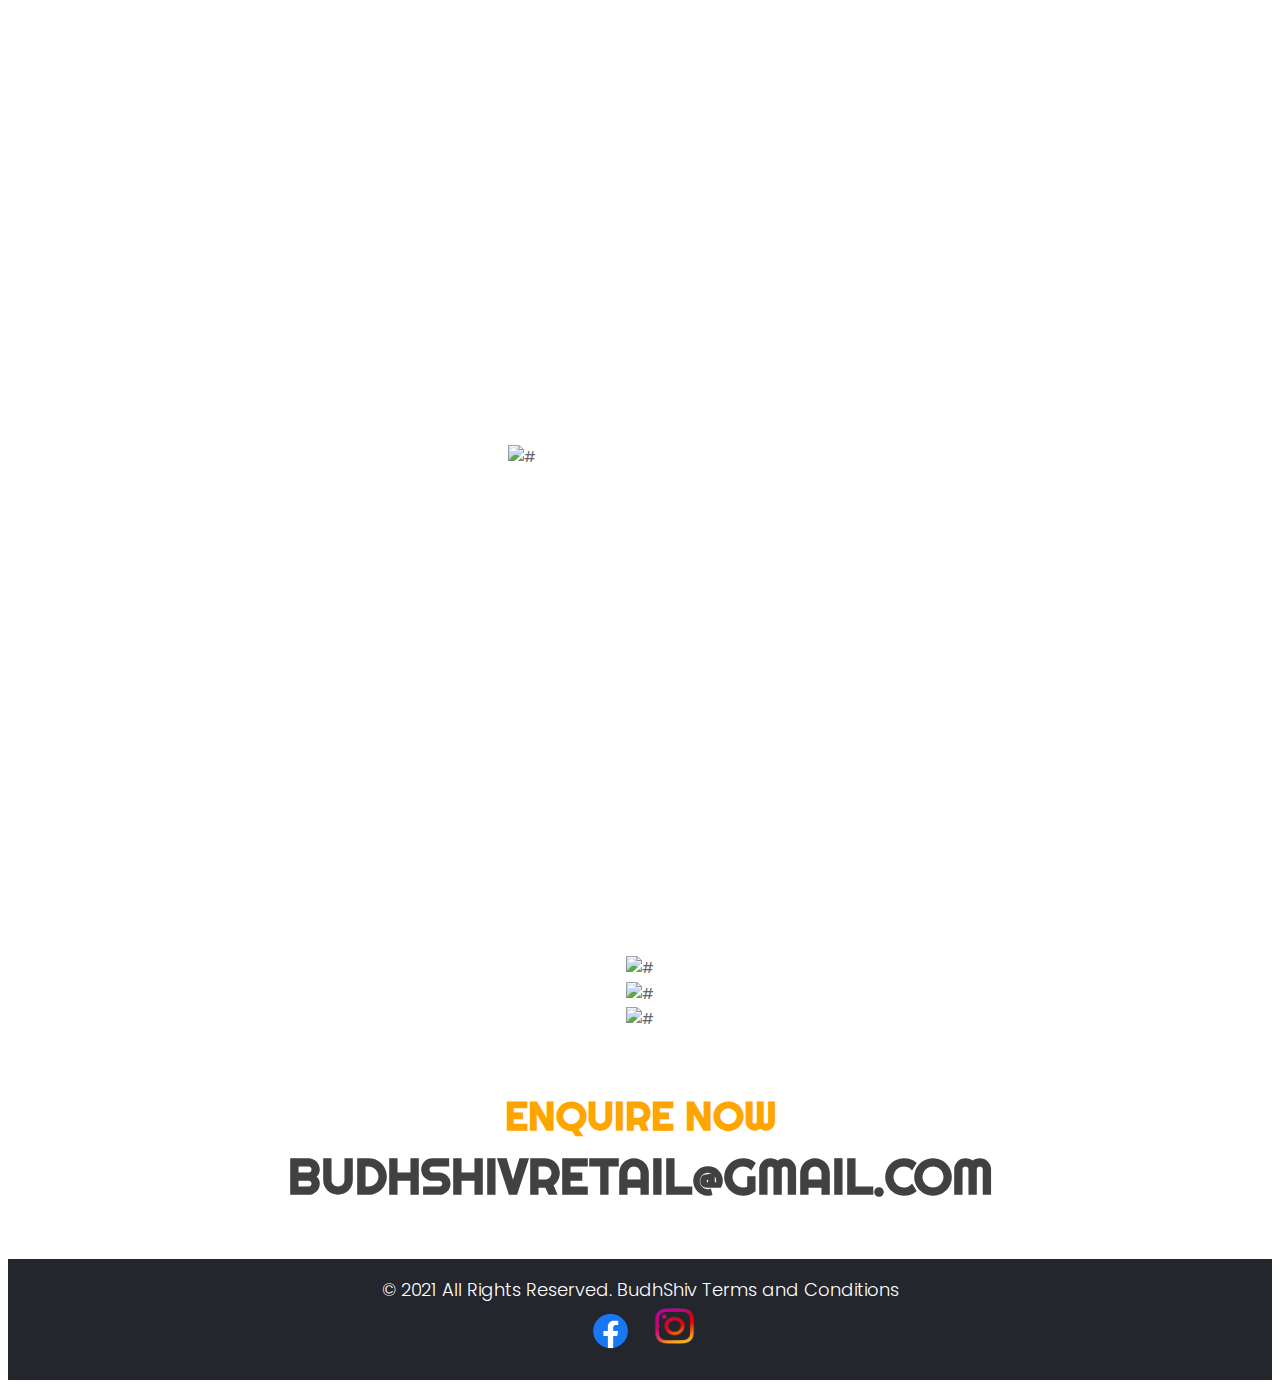
==== index.html @ dd59e0a2 "Initial commit4" ====
<!DOCTYPE html>
<html lang="en">
   <head>
      <!-- basic -->
      <meta charset="utf-8">
      <meta http-equiv="X-UA-Compatible" content="IE=edge">
      <!-- mobile metas -->
      <meta name="viewport" content="width=device-width, initial-scale=1">
      <meta name="viewport" content="initial-scale=1, maximum-scale=1">
      <!-- site metas -->
      <title>BudhShiv</title>
      <meta name="keywords" content="">
      <meta name="description" content="">
      <meta name="author" content="">
      <!-- bootstrap css -->
      <link rel="stylesheet" href="css/bootstrap.min.css">
      <!-- style css -->
      <link rel="stylesheet" href="css/style.css">
      <!-- Responsive-->
      <link rel="stylesheet" href="css/responsive.css">
      <!-- fevicon -->
      <link rel="icon" href="images/fevicon.png" type="image/gif" />
      <!-- Scrollbar Custom CSS -->
      <link rel="stylesheet" href="css/jquery.mCustomScrollbar.min.css">
      <!-- Tweaks for older IEs-->
      <link rel="stylesheet" href="https://netdna.bootstrapcdn.com/font-awesome/4.0.3/css/font-awesome.css">
      <link rel="stylesheet" href="https://cdnjs.cloudflare.com/ajax/libs/fancybox/2.1.5/jquery.fancybox.min.css" media="screen">
      <!--[if lt IE 9]>
      <script src="https://oss.maxcdn.com/html5shiv/3.7.3/html5shiv.min.js"></script>
      <script src="https://oss.maxcdn.com/respond/1.4.2/respond.min.js"></script><![endif]-->
   </head>
   <!-- body -->
   <body class="main-layout">
      <!-- loader  -->
      <div class="loader_bg">
         <div class="loader"><img src="images/loading.gif" alt="#" /></div>
      </div>
      <!-- end loader -->
      <!-- header -->
      <header>
         <!-- header inner -->
         
            <!-- <div class="container">
               <div class="row">
                  <div class=" logo_section">
                        <div class="center-desk">
                           
                              <a href="index.html"><img src="images/ab.png" alt="#"  style="width:100px;height:100px;" /></a>
                           </div>
                        </div>
                     </div>
                  </div> -->
                  <!-- <div class="col-xl-9 col-lg-9 col-md-9 col-sm-9">
                     <nav class="navigation navbar navbar-expand-md navbar-dark ">
                        <button class="navbar-toggler" type="button" data-toggle="collapse" data-target="#navbarsExample04" aria-controls="navbarsExample04" aria-expanded="false" aria-label="Toggle navigation">
                        <span class="navbar-toggler-icon"></span>
                        </button>
                        <div class="collapse navbar-collapse" id="navbarsExample04">
                           <ul class="navbar-nav mr-auto">
                              <li class="nav-item">
                                 <a class="nav-link" href="index.html"> Home  </a>
                              </li>
                              <li class="nav-item">
                                 <a class="nav-link" href="#">About</a>
                              </li>
                              <li class="nav-item">
                                 <a class="nav-link" href="#">Contact us</a>
                              </li>
                           </ul>
                           <div class="sign_btn"><a href="#">Sign in</a></div>
                        </div>
                     </nav>
                  </div> -->
               </div>
            </div>
         </div>
      </header>
      <!-- end header inner -->
      <!-- end header -->
      <!-- banner -->
      <section class="banner_main">
         <div class="container">
            <div class="row d_flex">
               <div class="col-md-12">
                  <div class="text-bg">
                     <img src="images/DP-Gold.jpg" style="width: 200px;height: 200px;"/>
                     <h1>  BudhShiv is an exclusive brand for unique handcrafted brass products. </h1>
                     
                     <p>
                        The art of statue and handicraft making is dying in our country. 
Our goal is to revive this lost art. 

                        <head></head>
                     </p>
                     
                     <!-- <a href="#">Read More</a> -->
                  </div>
               </div>
            </div>
         </div>
      </section>
      </div>
      <!-- end banner -->
      <!-- car -->
      <div  class="car">
         <div class="container">
            <div class="row">
               <div class="col-md-12">
                  <div class="titlepage">
                     <h2>Our Variety of Products </h2>
                     <span>It is said that positioning brass items in the right directions of your house or workplace brings good luck and fortune.</span>
                  </div>
               </div>
            </div>
            <div class="row">
               <div class="col-md-4 padding_leri">
                  <div class="car_box">
                     <figure><img src="images/ab.png" alt="#"/></figure>
                     
                  </div>
               </div>
               <div class="col-md-4 padding_leri">
                  <div class="car_box">
                     <figure><img src="images/2.png" alt="#"/></figure>
                    
                  </div>
               </div>
               <div class="col-md-4 padding_leri">
                  <div class="car_box">
                     <figure><img src="images/3.png" alt="#"/></figure>
                     
                  </div>
               </div>
            </div>
         </div>
      </div>
      <!-- end car -->
      <!-- bestCar -->
      <!-- <div id="contact" class="bestCar">
         <div class="container">
            <div class="row">
               <div class="col-md-12">
               </div>
            </div>
            <div class="row">
               <div class="col-sm-12">
                  <div class="row">
                     <div class="col-md-6 offset-md-6">
                        <form class="main_form">
                           <div class="titlepage">
                              <h2>Find A  Best Car For Rent</h2>
                           </div>
                           <div class="row">
                              <div class="col-md-12 ">
                                 <select>
                                    <option value="0">Choose car Make</option>
                                    <option value="1">1</option>
                                    <option value="2">2</option>
                                    <option value="3">3</option>
                                 </select>
                              </div>
                              <div class="col-md-12">
                                 <select>
                                    <option value="0">Choose Car Type </option>
                                    <option value="1">1</option>
                                    <option value="2">2</option>
                                    <option value="3">3</option>
                                 </select>
                              </div>
                              <div class="col-md-12">
                                 <input class="contactus" placeholder="Search" type="Search" name="Search">                          
                              </div>
                              <div class="col-md-12">
                                 <select>
                                    <option value="0">Price of Rent</option>
                                    <option value="1">1</option>
                                    <option value="2">2</option>
                                    <option value="3">3</option>
                                 </select>
                              </div>
                              <div class="col-sm-12">
                                 <button class="find_btn">Find Now</button>
                              </div>
                           </div>
                        </form>
                     </div>
                  </div>
               </div>
            </div>
         </div>
      </div> -->
      <!-- end bestCar -->
      <!-- choose  section -->
      <!-- <div class="choose ">
         <div class="container">
            <div class="row">
               <div class="col-md-12">
                  <div class="titlepage">
                     <h2>Why Choose Us</h2>
                     <span>It is a long established fact that a reader will be distracted by the readable content of a page when<br> looking at its layout. The point of using </span>
                  </div>
               </div>
            </div>
            <div class="row">
               <div class="col-md-12">
                  <div class="choose_box">
                     <span>01</span>
                     <p>It is a long established fact that a reader will be distracted by the readable content of a page when looking at its layout. The point of using Lorem Ipsum is that it has a more-or-less normal distribution of letters, as opposed to using 'Content here, content here', making </p>
                  </div>
               </div>
               <div class="col-md-12">
                  <div class="choose_box">
                     <span>02</span>
                     <p>It is a long established fact that a reader will be distracted by the readable content of a page when looking at its layout. The point of using Lorem Ipsum is that it has a more-or-less normal distribution of letters, as opposed to using 'Content here, content here', making </p>
                  </div>
               </div>
               <div class="col-md-12">
                  <div class="choose_box">
                     <span>03</span>
                     <p>It is a long established fact that a reader will be distracted by the readable content of a page when looking at its layout. The point of using Lorem Ipsum is that it has a more-or-less normal distribution of letters, as opposed to using 'Content here, content here', making </p>
                  </div>
               </div>
            </div>
         </div>
      </div> -->
      <!-- end choose  section -->
      <!-- cutomer -->
      <!-- <div class="cutomer">
         <div class="container">
            <div class="row">
               <div class="col-md-12">
                  <div class="titlepage">
                     <h2>What is says our cutomer</h2>
                  </div>
               </div>
            </div>
            <div class="row">
               <div class="col-md-12">
                  <div id="myCarousel" class="carousel slide cutomer_Carousel " data-ride="carousel">
                     <ol class="carousel-indicators">
                        <li data-target="#myCarousel" data-slide-to="0" class="active"></li>
                        <li data-target="#myCarousel" data-slide-to="1"></li>
                        <li data-target="#myCarousel" data-slide-to="2"></li>
                     </ol>
                     <div class="carousel-inner">
                        <div class="carousel-item active">
                           <div class="container">
                              <div class="carousel-caption ">
                                 <div class="cross_img">
                                    <figure><img src="images/cross_img.png" alt="#"/></figure>
                                 </div>
                                 <div class="our cross_layout">
                                    <div class="test_box">
                                       <h4>Due markes</h4>
                                       <span>Rental</span>
                                       <p>Lorem ipsum dolor sit amet, consectetur adipiscing elit, sed do eiusmod tempor incididunt ut labore et dolore magna aliqua. Ut enim ad minim veniam, quis nostrud exercitation ullamco laboris nisi ut aliquip ex ea commodo consequat. Duis aute irure dolor in reprehenderit in voluptate velit ess</p>
                                       <i><img src="images/te1.png" alt="#"/></i>
                                    </div>
                                 </div>
                              </div>
                           </div>
                        </div>
                        <div class="carousel-item">
                           <div class="container">
                              <div class="carousel-caption">
                                 <div class="cross_img">
                                    <figure><img src="images/cross_img.png" alt="#"/></figure>
                                 </div>
                                 <div class="our cross_layout">
                                    <div class="test_box">
                                       <h4>Due markes</h4>
                                       <span>Rental</span>
                                       <p>Lorem ipsum dolor sit amet, consectetur adipiscing elit, sed do eiusmod tempor incididunt ut labore et dolore magna aliqua. Ut enim ad minim veniam, quis nostrud exercitation ullamco laboris nisi ut aliquip ex ea commodo consequat. Duis aute irure dolor in reprehenderit in voluptate velit ess</p>
                                       <i><img src="images/te1.png" alt="#"/></i>
                                    </div>
                                 </div>
                              </div>
                           </div>
                        </div>
                        <div class="carousel-item">
                           <div class="container">
                              <div class="carousel-caption">
                                 <div class="cross_img">
                                    <figure><img src="images/cross_img.png" alt="#"/></figure>
                                 </div>
                                 <div class="our cross_layout">
                                    <div class="test_box">
                                       <h4>Due markes</h4>
                                       <span>Rental</span>
                                       <p>Lorem ipsum dolor sit amet, consectetur adipiscing elit, sed do eiusmod tempor incididunt ut labore et dolore magna aliqua. Ut enim ad minim veniam, quis nostrud exercitation ullamco laboris nisi ut aliquip ex ea commodo consequat. Duis aute irure dolor in reprehenderit in voluptate velit ess</p>
                                       <i><img src="images/te1.png" alt="#"/></i>
                                    </div>
                                 </div>
                              </div>
                           </div>
                        </div>
                     </div>
                     <a class="carousel-control-prev" href="#myCarousel" role="button" data-slide="prev">
                     <span class="carousel-control-prev-icon" aria-hidden="true"></span>
                     <span class="sr-only">Previous</span>
                     </a>
                     <a class="carousel-control-next" href="#myCarousel" role="button" data-slide="next">
                     <span class="carousel-control-next-icon" aria-hidden="true"></span>
                     <span class="sr-only">Next</span>
                     </a>
                  </div>
               </div>
            </div>
         </div>
      </div> -->
      <!-- end cutomer -->
      <!--  footer -->
      <footer>
         <div class="footer">
            <div class="container">
               <div class="row">
                  <div class="col-md-12">
                     <div class="cont_call">
                        <h3> <strong class="multi color_chang" style="color: orange;"> Enquire Now </strong><br>
                           budhshivretail@gmail.com
                        </h3>
                     </div>
                     
                  </div>
               </div>
            </div>
            <div class="copyright">
               <div class="container">
                  <div class="row">
                     <div class="col-md-12">
                        <p>© 2021 All Rights Reserved. BudhShiv <a href="images/terms.png"> Terms and Conditions</a></p>
                        <a href="https://www.facebook.com/BudhShiv">
                        <img src="images/fb.png"  style="width: 65px;height: 40px;"/></a>
                        <a href="https://www.instagram.com/budhshiv/">
                           <img src="images/ig.png"  style="width: 55px;height: 50px;"/></a>
                     </div>
                  </div>
               </div>
            </div>
         </div>
      </footer>
      <!-- end footer -->
      <!-- Javascript files-->
      <script src="js/jquery.min.js"></script>
      <script src="js/popper.min.js"></script>
      <script src="js/bootstrap.bundle.min.js"></script>
      <script src="js/jquery-3.0.0.min.js"></script>
      <script src="js/plugin.js"></script>
      <!-- sidebar -->
      <script src="js/jquery.mCustomScrollbar.concat.min.js"></script>
      <script src="js/custom.js"></script>
      <script src="https:cdnjs.cloudflare.com/ajax/libs/fancybox/2.1.5/jquery.fancybox.min.js"></script>
   </body>
</html>
---- css/style.css ----
/*--------------------------------------------------------------------- File Name: responsive.css ---------------------------------------------------------------------*/


/*--------------------------------------------------------------------- File Name: style.css ---------------------------------------------------------------------*/


/*--------------------------------------------------------------------- import Fonts ---------------------------------------------------------------------*/

@import url('https://fonts.googleapis.com/css?family=Rajdhani:300,400,500,600,700');
@import url('https://fonts.googleapis.com/css?family=Poppins:100,100i,200,200i,300,300i,400,400i,500,500i,600,600i,700,700i,800,800i,900,900i');
@import url('https://fonts.googleapis.com/css?family=Righteous&display=swap');

/*****---------------------------------------- 1) font-family: 'Rajdhani', sans-serif;
 2) font-family: 'Poppins', sans-serif;
 ----------------------------------------*****/


/*--------------------------------------------------------------------- import Files ---------------------------------------------------------------------*/

@import url(animate.min.css);
@import url(normalize.css);
@import url(meanmenu.css);
@import url(owl.carousel.min.css);
@import url(slick.css);
@import url(jquery-ui.css);
@import url(nice-select.css);

/*--------------------------------------------------------------------- skeleton ---------------------------------------------------------------------*/

* {
     box-sizing: border-box !important;
}

html {
     scroll-behavior: smooth;
}

body {
     color: #666666;
     font-size: 14px;
     font-family: 'Poppins', sans-serif;
     line-height: 1.80857;
     font-weight: normal;
}

a {
     color: #1f1f1f;
     text-decoration: none !important;
     outline: none !important;
     -webkit-transition: all .3s ease-in-out;
     -moz-transition: all .3s ease-in-out;
     -ms-transition: all .3s ease-in-out;
     -o-transition: all .3s ease-in-out;
     transition: all .3s ease-in-out;
}

h1,
h2,
h3,
h4,
h5,
h6 {
     letter-spacing: 0;
     font-weight: normal;
     position: relative;
     padding: 0 0 10px 0;
     font-weight: normal;
     line-height: normal;
     color: #111111;
     margin: 0
}

h1 {
     font-size: 24px;
     font-family: 'Righteous', cursive;
}

h2 {
     font-size: 22px;
     font-family: 'Righteous', cursive;
}

h3 {
     font-size: 18px;
     font-family: 'Righteous', cursive;
}

h4 {
     font-size: 16px
}

h5 {
     font-size: 14px
}

h6 {
     font-size: 13px
}

*,
*::after,
*::before {
     -webkit-box-sizing: border-box;
     -moz-box-sizing: border-box;
     box-sizing: border-box;
}

h1 a,
h2 a,
h3 a,
h4 a,
h5 a,
h6 a {
     color: #212121;
     text-decoration: none!important;
     opacity: 1
}

button:focus {
     outline: none;
}

ul,
li,
ol {
     margin: 0px;
     padding: 0px;
     list-style: none;
}

p {
     margin: 0px;
     font-weight: 300;
     font-size: 15px;
     line-height: 24px;
}

a {
     color: #222222;
     text-decoration: none;
     outline: none !important;
}

a,
.btn {
     text-decoration: none !important;
     outline: none !important;
     -webkit-transition: all .3s ease-in-out;
     -moz-transition: all .3s ease-in-out;
     -ms-transition: all .3s ease-in-out;
     -o-transition: all .3s ease-in-out;
     transition: all .3s ease-in-out;
}

img {
     max-width: 100%;
     height: auto;
}

 :focus {
     outline: 0;
}

.btn-custom {
     margin-top: 20px;
     background-color: transparent !important;
     border: 2px solid #ddd;
     padding: 12px 40px;
     font-size: 16px;
}

.lead {
     font-size: 18px;
     line-height: 30px;
     color: #767676;
     margin: 0;
     padding: 0;
}

.form-control:focus {
     border-color: #ffffff !important;
     box-shadow: 0 0 0 .2rem rgba(255, 255, 255, .25);
}

.navbar-form input {
     border: none !important;
}

.badge {
     font-weight: 500;
}

blockquote {
     margin: 20px 0 20px;
     padding: 30px;
}

button {
     border: 0;
     margin: 0;
     padding: 0;
     cursor: pointer;
}

.full {
     float: left;
     width: 100%;
}

.layout_padding {
     padding-top: 90px;
     padding-bottom: 90px;
}

.layout_padding_2 {
     padding-top: 75px;
     padding-bottom: 75px;
}

.light_silver {
     background: #f9f9f9;
}

.theme_bg {
     background: #38c8a8;
}

.margin_top_30 {
     margin-top: 30px !important;
}

.full {
     width: 100%;
     float: left;
     margin: 0;
     padding: 0;
}


/**-- heading section --**/


/*---------------------------- preloader area ----------------------------*/

.loader_bg {
     position: fixed;
     z-index: 9999999;
     background: #fff;
     width: 100%;
     height: 100%;
}

.loader {
     height: 100%;
     width: 100%;
     position: absolute;
     left: 0;
     top: 0;
     display: flex;
     justify-content: center;
     align-items: center;
}

.loader img {
     width: 280px;
}


/*-- navigation--*/

.navigation.navbar {
     float: right;
     padding: 0px;
}

.navigation.navbar-dark .navbar-nav .nav-link {
     padding: 0 25px;
     color: #000;
     font-size: 16px;
     line-height: 20px;
     text-transform: uppercase;
}

.navigation.navbar-dark .navbar-nav .nav-link:focus,
.navigation.navbar-dark .navbar-nav .nav-link:hover {
     color: #f6d601;
}

.navigation.navbar-dark .navbar-nav .active>.nav-link,
.navigation.navbar-dark .navbar-nav .nav-link.active,
.navigation.navbar-dark .navbar-nav .nav-link.show,
.navigation.navbar-dark .navbar-nav .show>.nav-link {
     color: #f6d601;
}

.navbar-expand-md .navbar-nav {
     padding-right: 10px;
}

.sign_btn a {
     background-color: #f6d601;
     display: inline-block;
     padding: 7px 35px;
     border-radius: 30px;
     color: #000;
     font-size: 17px;
}

.sign_btn a:hover {
     color: #fff;
}


/*-- header area --*/


/*--------------------------------------------------------------------- top banner area ---------------------------------------------------------------------*/


/*--------------------------------------------------------------------- layout new css ---------------------------------------------------------------------*/

.header {
     width: 100%;
     background: #fff;
     padding: 20px 30px;
}

.logo a {
     font-size: 40px;
     font-weight: bold;
     text-transform: uppercase;
     color: #fff;
     line-height: 40px;
}


/** banner section **/

.banner_main {
     background: url(../images/banner1.jpeg);
     background-repeat: no-repeat;
     min-height: 700px;
     display: flex;
     justify-content: center;
     align-content: center;
     align-items: center;
     background-size: 100% 100%;
}

.text-bg {
     text-align: center;
     padding-bottom: 50px;
}

.text-bg h1 {
     color: #fff;
     font-size: 67px;
     line-height: 90px;
     padding-bottom: 35px;
     font-weight: bold;
}

.text-bg strong {
     font-family: 'Righteous', cursive;
     font-size: 40px;
     line-height: 50px;
     color: #fff;
     padding-bottom: 10px;
     display: block;
}

.text-bg span {
     font-family: 'Righteous', cursive;
     color: #f6d601;
     font-size: 40px;
     line-height: 50px;
     font-weight: bold;
     padding-bottom: 20px;
     display: block;
}

.text-bg p {
     color: #fff;
     font-size: 17px;
     line-height: 28px;
     padding-bottom: 60px;
}

.text-bg a {
     font-family: 'Righteous', cursive;
     font-size: 17px;
     background-color: #fff;
     color: #000;
     padding: 13px 0px;
     width: 100%;
     max-width: 190px;
     text-align: center;
     display: inline-block;
     transition: ease-in all 0.5s;
}

.text-bg a:hover {
     background-color: #f6d601;
     color: #000;
     transition: ease-in all 0.5s;
     border-radius: 26px;
}

.titlepage {
     text-align: center;
     padding-bottom: 60px;
}

.titlepage h2 {
     font-size: 45px;
     color: #3e3e3e;
     line-height: 50px;
     font-weight: bold;
     padding: 0;
     text-transform: uppercase;
}

.d_flex {
     display: flex;
     align-items: center;
     flex-wrap: wrap;
}


/** banner section **/


/** car section **/

.car {
     background: #fff;
     margin-top: 90px;
}

.car .titlepage h2 {
     color: #030100;
     margin-bottom: 20px;
}

.car .titlepage span {
     color: #23262d;
     font-size: 17px;
     line-height: 28px;
}

.padding_leri {
     padding-right: 0;
     padding-left: 0;
}

.car_box {
     text-align: center;
}

.car_box figure {
     margin: 0;
}

.car_box figure img {
     width: 100%;
}

.car_box h3 {
     color: #0c0c0e;
     background-color: #f6d601;
     font-size: 30px;
     line-height: 28px;
     height: 84px;
     align-items: center;
     display: flex;
     justify-content: center;
     flex-wrap: wrap;
     margin-top: 30px;
     padding: 0;
}


/** end car section **/


/** bestCar section **/

.bestCar {
     margin-top: 90px;
     background: url(../images/bg.jpg);
     background-repeat: no-repeat;
     background-size: 100% 100%;
     padding: 100px 0
}

.bestCar .titlepage h2 {
     color: #181818;
     font-size: 30px;
     text-transform: none;
     line-height: 40px;
}

.main_form {
     padding: 50px 0px 50px 40px;
}

.bestCar .main_form .contactus {
     border: #acacac solid 2px;
     padding: 0px 19px;
     margin-bottom: 20px;
     width: 100%;
     height: 60px;
     background: #fff;
     color: #000;
     font-size: 18px;
     font-weight: normal;
}

.bestCar .main_form .find_btn {
     font-family: 'Righteous', cursive;
     font-size: 17px;
     transition: ease-in all 0.5s;
     background-color: #000;
     color: #fff;
     padding: 13px 0px;
     margin: 0 auto;
     max-width: 200px;
     width: 100%;
     display: block;
     margin-top: 30px;
}

.bestCar .main_form .find_btn:hover {
     background-color: #f6d601;
     transition: ease-in all 0.5s;
     color: #000;
     border-radius: 26px;
}

#request *::placeholder {
     color: #4d4d4f;
     opacity: 1;
}

.main_form {
     padding: 50px 50px 50px 40px;
     background: #fff;
}

.nice-select {
     width: 100%;
     border: #acacac solid 2px;
     background: #fff;
     margin-bottom: 25px;
}

.current {
     color: #4d4d4f;
     font-size: 17px;
}

.nice-select::after {
     width: 10px;
     height: 10px;
}

.nice-select .list {
     background-color: #dcdcdc;
     transition: ease-in all 0.3s;
}

.nice-select .option:hover,
.nice-select .option.focus,
.nice-select .option.selected.focus {
     background-color: #eede36cf;
}


/** end bestCar section **/

.read_more {
     font-size: 17px;
     background-color: #fff;
     color: #000;
     padding: 13px 0px;
     width: 100%;
     max-width: 190px;
     text-align: center;
     display: inline-block;
     transition: ease-in all 0.5s;
}

.read_more:hover {
     background: #000;
     color: #fff;
     border-radius: 26px;
     transition: ease-in all 0.5s;
}


/** Choose  section **/

.choose {
     margin-top: 90px;
}

.choose .titlepage h2 {
     padding-bottom: 20px;
}

.choose .titlepage span {
     font-size: 17px;
     line-height: 28px;
     color: #0c0c0e;
}

.choose .choose_box {
     text-align: center;
}

.choose .choose_box span {
     color: #fff;
     background-color: #23262d;
     border-radius: 60px;
     border: #f6d601 solid 5px;
     padding: 20px 27px;
     display: inline-block;
     font-size: 20px;
     margin-bottom: 20px;
}

.choose .choose_box p {
     color: #23262d;
     font-size: 16px;
     line-height: 28px;
     margin-bottom: 50px;
}


/** end Choose  section **/


/** cutomer section **/

.cutomer {
     margin-top: 40px;
     padding-bottom: 120px;
     background: #23262d;
     padding-top: 60px;
}

.cutomer .titlepage h2 {
     color: #fff;
}

.cutomer_Carousel .carousel-caption {
     position: inherit;
     padding: 0;
}

.cross_img {
     margin-bottom: -55px;
}

.cross_img figure {
     margin: 0;
     position: relative;
     z-index: 1;
}

.cutomer_box {
     text-align: center;
}

.our {
     background: #fff;
     margin: 0px 40px;
}

.cross_layout {
     transform: skew(-20deg);
}

.test_box {
     padding: 40px 50px;
     transform: skew(20deg);
}

.cutomer_Carousel .test_box h4 {
     font-size: 17px;
     color: #030000;
     line-height: 18px;
     display: block;
     padding-bottom: 2px;
     padding-top: 30px;
}

.cutomer_Carousel .test_box span {
     font-size: 17px;
     line-height: 28px;
     color: #f6d601;
}

.cutomer_Carousel .test_box p {
     font-size: 17px;
     line-height: 28px;
     color: #1c1b1b;
     font-style: Italic;
     padding-bottom: 20px;
}

.cutomer_Carousel .carousel-indicators {
     bottom: -50px;
}

.cutomer_Carousel .carousel-indicators li {
     width: 45px;
     height: 13px;
     background: #f6d601;
     border-radius: 10px;
}

.cutomer_Carousel .carousel-indicators li.active {
     background: #ffffff;
}

.carousel-control-next-icon,
.carousel-control-prev-icon {
     display: none;
}


/** end cutomer section **/


/** footer **/

.multi {
     color: #f6d601;
     font-weight: bold;
     font-size: 40px;
}

.color_chang {
     color: #0c0c0e;
}

.footer {
     font-family: Poppins;
     background: #fff;
     padding-top: 50px;
     text-align: center;
}

.cont {
     padding-top: 20px;
}

.cont h3 {
     color: #414141;
     font-size: 40px;
     line-height: 50px;
     font-weight: bold;
}

.cont_call h3 {
     color: #414141;
     font-size: 50px;
     line-height: 60px;
     font-weight: bold;
     text-transform: uppercase;
}

.copyright {
     margin-top: 43px;
     padding: 20px 0px;
     background-color: #23262d;
}

.copyright p {
     color: #fff;
     font-size: 18px;
     line-height: 22px;
     text-align: center;
}

.copyright a {
     color: #fff;
}

.copyright a:hover {
     color: #f6d601;
}


/** end footer **/


/*------------------------------------------------------------------- 991px x 768px ---------------------------------------------------------------------*/

@media (min-width: 1200px) and (max-width: 1500px) {}

@media (min-width: 992px) and (max-width: 1199px) {
     .our {
          margin: 0px 45px;
     }
     .cont h3 {
          font-size: 38px;
     }
}

@media (min-width: 768px) and (max-width: 991px) {
     .navigation.navbar-dark .navbar-nav .nav-link {
          padding: 0px 10px;
     }
     .text-bg h1 {
          padding-top: 0px;
          font-size: 51px;
          line-height: 70px;
     }
     .text-bg span {
          font-size: 33px;
          line-height: 45px;
     }
     .bestCar .titlepage h2 {
          font-size: 20px;
     }
     .cont span {
          font-size: 22px;
          line-height: 22px;
     }
     .cont h3 {
          font-size: 28px;
          line-height: 43px;
     }
     .cont_call h3 {
          font-size: 24px;
          line-height: 35px;
     }
}

@media (min-width: 576px) and (max-width: 767px) {
     .header {
          padding: 15px 30px 10px 30px;
     }
     .mean-container .mean-bar {
          margin-top: 0px;
     }
     .text-bg h1 {
          font-size: 39px;
          line-height: 40px;
          padding-bottom: 25px;
     }
     .text-bg strong {
          font-size: 30px;
          line-height: 40px;
     }
     .text-bg span {
          font-size: 30px;
          line-height: 40px;
     }
     .titlepage h2 {
          font-size: 34px;
     }
     .cross_layout {
          transform: inherit;
          padding: 0;
     }
     .our {
          margin: 0;
     }
     .test_box {
          transform: inherit;
          padding: 40px 10px;
     }
     .cont h3 {
          font-size: 34px;
     }
     .car_box h3 {
          margin-bottom: 30px;
     }
     .navigation.navbar {
          float: right;
          display: inherit !important;
          padding: 0;
          width: 100%;
     }
     .navigation .navbar-collapse {
          background: #000;
          padding: 20px;
          margin-top: 52px;
          position: absolute;
          width: 100%;
          margin-right: 20px;
          z-index: 999;
     }
     .navigation.navbar-dark .navbar-nav .nav-link {
          padding: 10px 0;
          color: #fff;
     }
     .navigation.navbar-dark .navbar-toggler {
          border: inherit;
          float: right;
          padding-top: 6px;
     }
     .navigation.navbar-dark .navbar-toggler-icon {
          background: url(../images/menu_icon.png);
          background-repeat: no-repeat;
     }
     .carousel-control-next-icon,
     .carousel-control-prev-icon {
          display: none;
     }
}

@media (max-width: 575px) {
     .header {
          padding: 30px 0px 0px 0px;
     }
     .logo {
          text-align: center !important;
          padding-bottom: 6px;
          float: left;
     }
     .text-bg h1 {
          font-size: 32px;
          line-height: 40px;
          padding-bottom: 20px;
     }
     .text-bg strong {
          font-size: 26px;
          line-height: 36px;
     }
     .text-bg span {
          font-size: 26px;
          line-height: 36px;
     }
     .our {
          margin: 0;
     }
     .cross_layout {
          transform: inherit;
     }
     .test_box {
          transform: inherit;
          padding: 40px 10px;
     }
     .titlepage h2 {
          font-size: 34px;
          line-height: 59px;
     }
     .cont h3 {
          font-size: 19px;
          line-height: 40px;
     }
     .multi {
          font-size: 32px;
     }
     .car_box h3 {
          margin-bottom: 30px;
     }
     .navigation.navbar {
          float: right;
          display: inherit !important;
          padding: 0;
          width: 100%;
          margin-top: -45px;
     }
     .navigation .navbar-collapse {
          background: #000;
          padding: 20px;
          margin-top: 46px;
          position: absolute;
          width: 100%;
          margin-right: 20px;
          z-index: 999;
     }
     .navigation.navbar-dark .navbar-nav .nav-link {
          padding: 10px 0;
          color: #fff;
     }
     .navigation.navbar-dark .navbar-toggler {
          float: right;
          margin-right: 2px;
          border: inherit;
     }
     .testimonial_box {
          padding: 0px 19px 40px 20px;
     }
     .navigation.navbar-dark .navbar-toggler-icon {
          background: url(../images/menu_icon.png);
          background-repeat: no-repeat;
     }
     .carousel-control-next-icon,
     .carousel-control-prev-icon {
          display: none;
     }
     .cont_call h3 {
          font-size: 33px;
          line-height: 49px;
     }
}
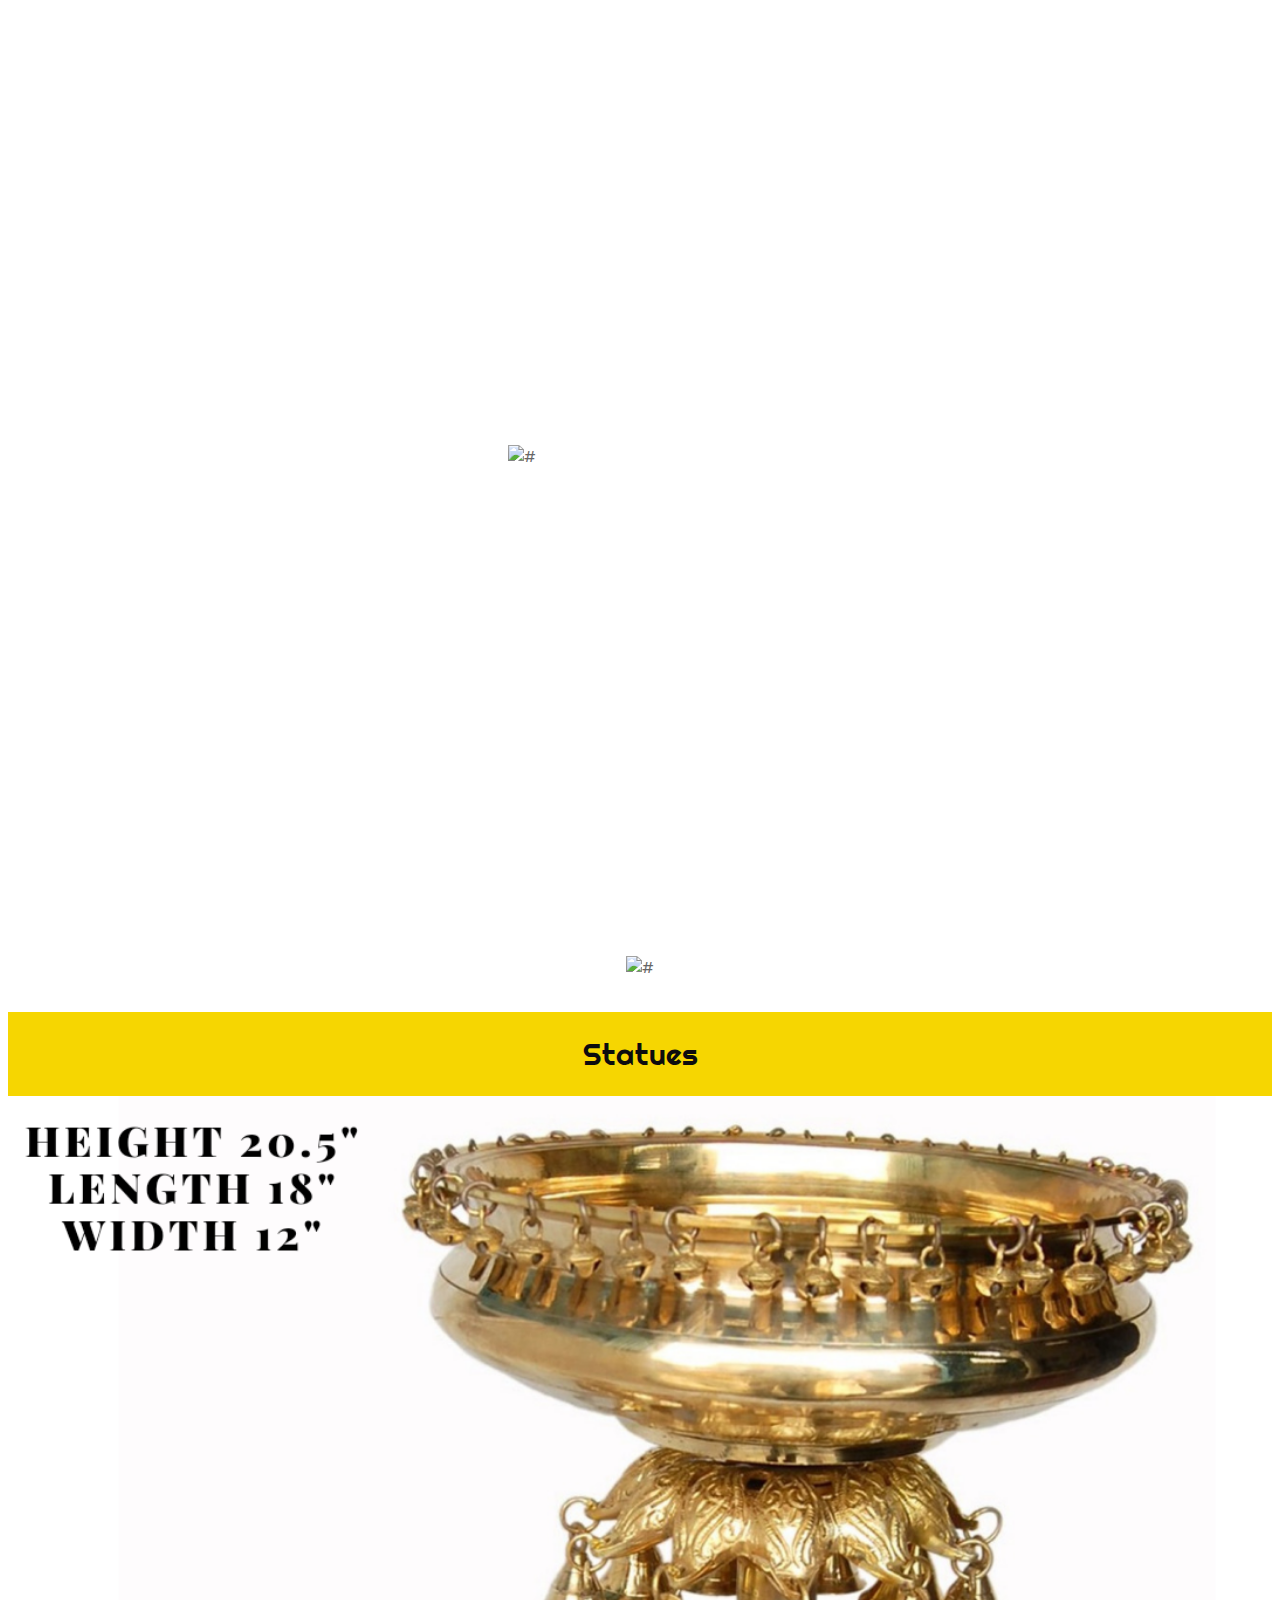
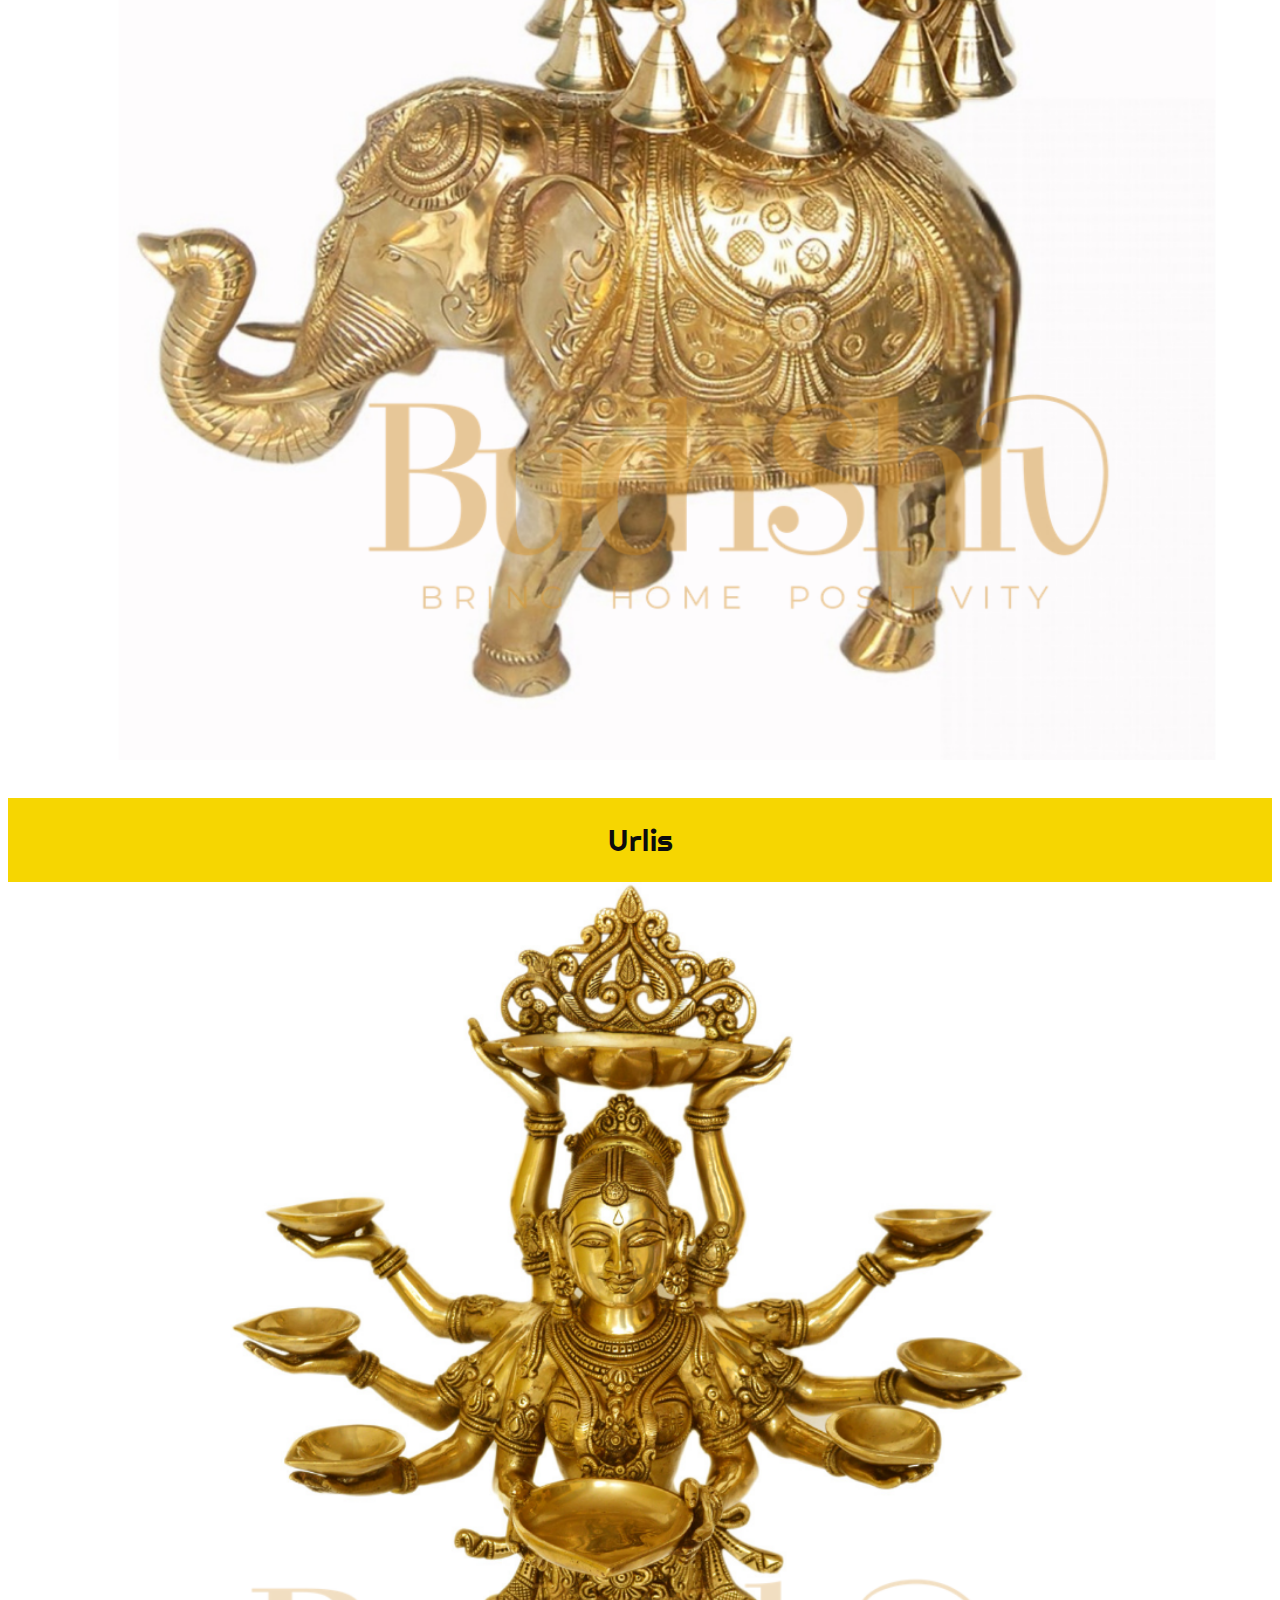
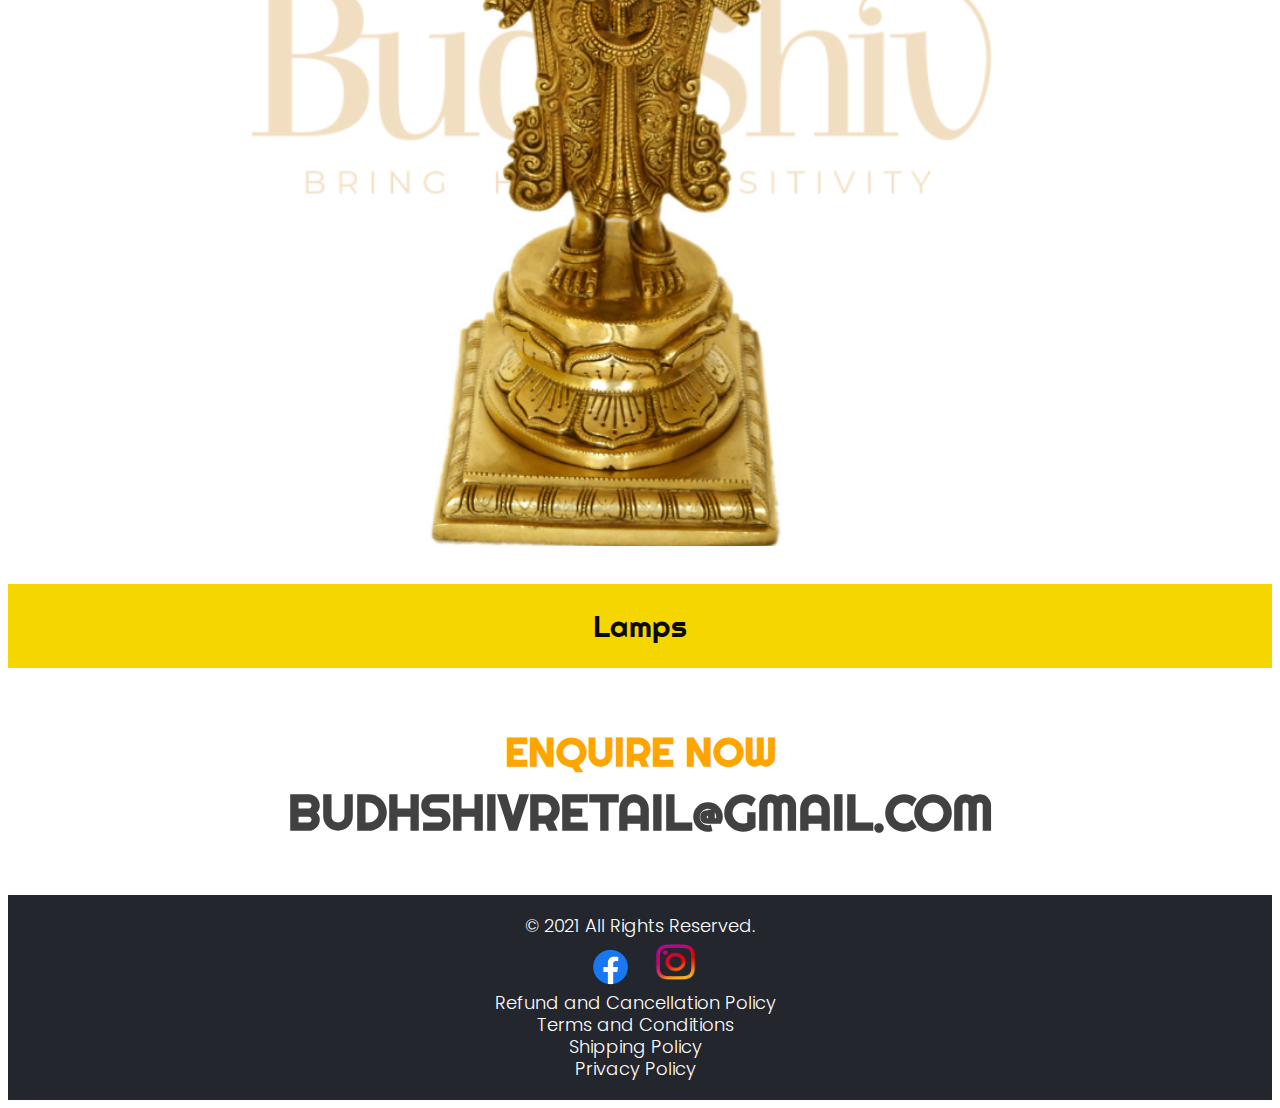
==== commit fdc023ed: "added separate pages" ====
--- a/index.html
+++ b/index.html
@@ -117,19 +117,21 @@
             <div class="row">
                <div class="col-md-4 padding_leri">
                   <div class="car_box">
-                     <figure><img src="images/ab.png" alt="#"/></figure>
-                     
+                     <figure><img src="images/2.png" alt="#"/></figure>
+                     <h3>Statues</h3>
                   </div>
                </div>
                <div class="col-md-4 padding_leri">
                   <div class="car_box">
-                     <figure><img src="images/2.png" alt="#"/></figure>
+                     <figure><img src="images/urli.png" alt="#"/></figure>
+                     <h3>Urlis</h3>
                     
                   </div>
                </div>
                <div class="col-md-4 padding_leri">
                   <div class="car_box">
-                     <figure><img src="images/3.png" alt="#"/></figure>
+                     <figure><img src="images/statue.png" alt="#"/></figure>
+                     <h3>Lamps</h3>
                      
                   </div>
                </div>
@@ -330,11 +332,19 @@
                <div class="container">
                   <div class="row">
                      <div class="col-md-12">
-                        <p>© 2021 All Rights Reserved. BudhShiv <a href="images/terms.png"> Terms and Conditions</a></p>
-                        <a href="https://www.facebook.com/BudhShiv">
-                        <img src="images/fb.png"  style="width: 65px;height: 40px;"/></a>
-                        <a href="https://www.instagram.com/budhshiv/">
-                           <img src="images/ig.png"  style="width: 55px;height: 50px;"/></a>
+                        <p>© 2021 All Rights Reserved. <br>
+                           <a href="https://www.facebook.com/BudhShiv">
+                              <img src="images/fb.png"  style="width: 65px;height: 40px;"/></a>
+                              <a href="https://www.instagram.com/budhshiv/">
+                                 <img src="images/ig.png"  style="width: 55px;height: 50px;"/></a><br>
+                                 <p><a href="refund.html"> Refund and Cancellation Policy &nbsp;</a></p>
+
+                                 <p><a href="terms.html"> Terms and Conditions &nbsp;</a></p>
+                        
+                        <p><a href="shipping.html"> Shipping Policy &nbsp;</a></p>
+
+                        <p><a href="privacy.html"> Privacy Policy &nbsp;</a></p>
+                        
                      </div>
                   </div>
                </div>
